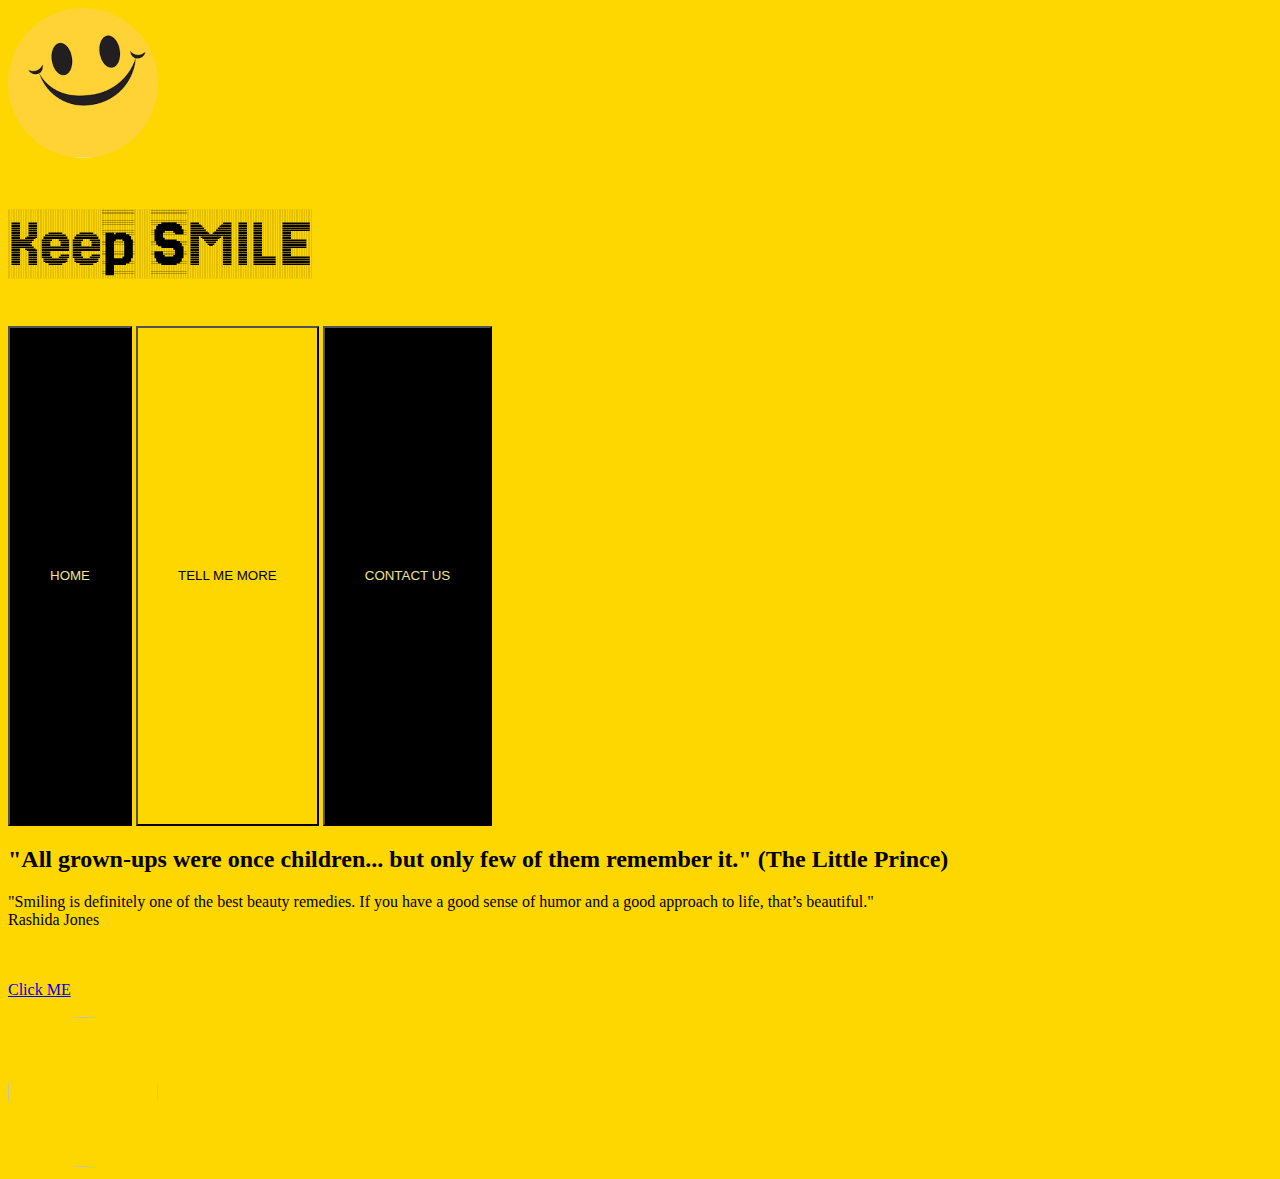
==== Index.html @ 4b7e0594 "FRONTEND" ====
<!DOCTYPE html>
<html lang="en">
<head>
    <meta charset="UTF-8">
    <meta name="viewport" content="width=device-width, initial-scale=1.0">
    <link rel="preconnect" href="https://fonts.googleapis.com">
<link rel="preconnect" href="https://fonts.gstatic.com" crossorigin>
<link href="https://fonts.googleapis.com/css2?family=Jersey+25+Charted&display=swap" rel="stylesheet">
   
    <title>Flexbox</title>

    <link rel="stylesheet" href="css/flexbox.css">

    <style> 
        h1{color:black; font-size: 70px;}
        button{color:khaki;
            background-color: black;
            padding: 40px;height:500px}
            img {border-radius: 60%;
                height: 150px;
                width:150px;}

                .jersey-25-charted-regular {
  font-family: "Jersey 25 Charted", sans-serif;
  font-weight: 400;
  font-style: normal;
}

                #myID {background-color:gold;color:black}
                </style>
</head>
<body>
    <head>

    <img src="[data-uri]" alt="">
    <h1 class="jersey-25-charted-regular">Keep SMILE</h1>
<nav>
    <div>
        <button>HOME</button>
        <button id="myID">TELL ME MORE</button>
        <button>CONTACT US</button>

    </div>
</nav>
    
    <h2>"All grown-ups were once children... but only few of them remember it." (The Little Prince)</h2>

    <p>"Smiling is definitely one of the best beauty remedies. If you have a good sense of humor and a good approach to life, that’s beautiful."<br>Rashida Jones</p>
<br>
<br>

<a href="https://encrypted-tbn0.gstatic.com/images?q=tbn:ANd9GcQz5NjPuNbZZFol5FkuC8uNOu1vXgVAA5zEiPCmvo__IeNhEBULbQOT5mt7AGgy9tHYRL8&usqp=CAU/" target="_blank">Click ME</a>
<br>
<br>

<img src="https://encrypted-tbn0.gstatic.com/images?q=tbn:ANd9GcQtds5d7wsH2ra4Vl7PWaJ4o-uQ5bMaJPO7-TfQaxPJRQ&s" />

</head>
</body>
</html>
---- css/flexbox.css ----
body{background-color:gold;}

nav{
    display:flex;
    justify-content: space-between;
}
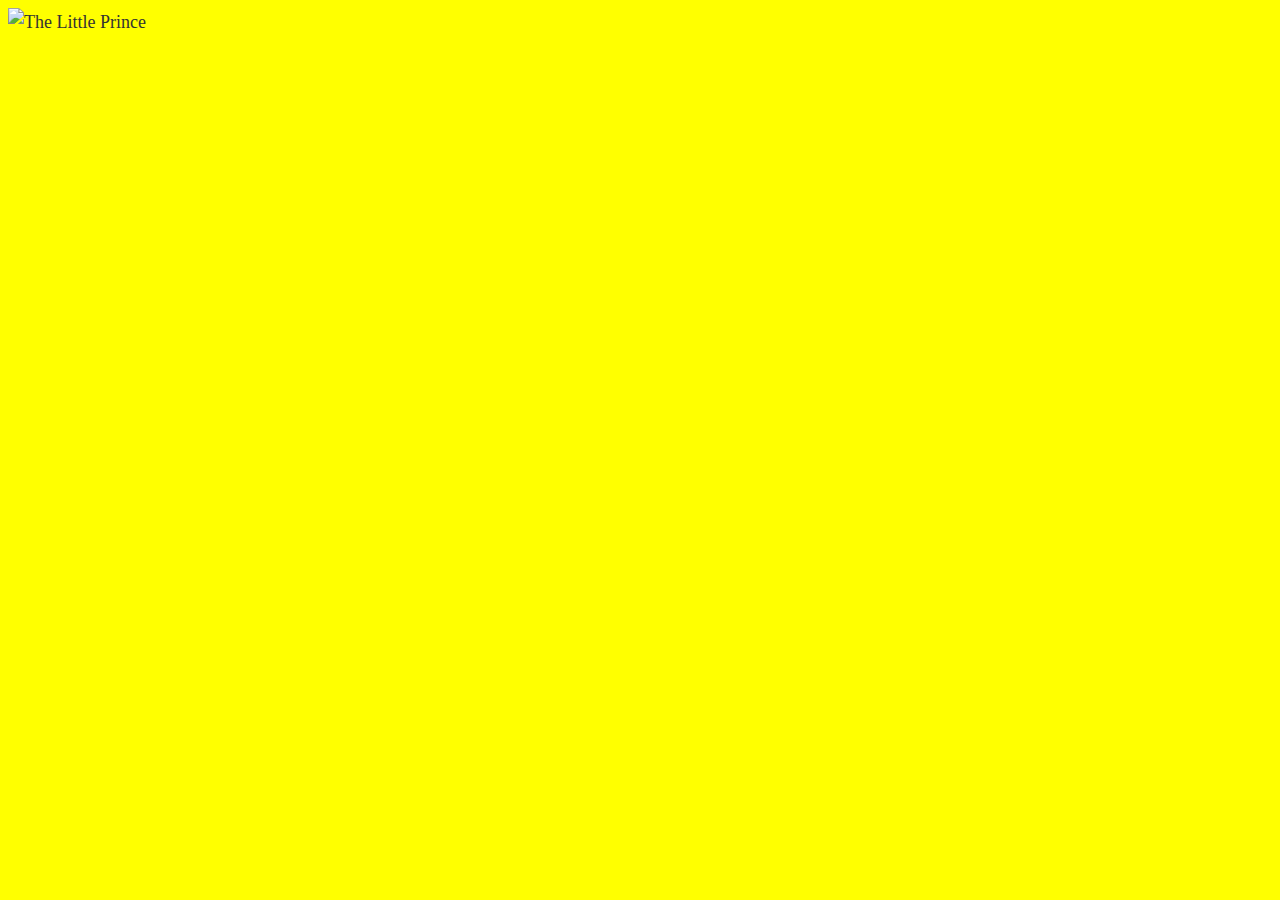
==== commit f65b6944: "changed" ====
--- a/Index.html
+++ b/Index.html
@@ -1,60 +1,97 @@
 <!DOCTYPE html>
-<html lang="en">
+<html>
 <head>
-    <meta charset="UTF-8">
-    <meta name="viewport" content="width=device-width, initial-scale=1.0">
-    <link rel="preconnect" href="https://fonts.googleapis.com">
-<link rel="preconnect" href="https://fonts.gstatic.com" crossorigin>
-<link href="https://fonts.googleapis.com/css2?family=Jersey+25+Charted&display=swap" rel="stylesheet">
-   
-    <title>Flexbox</title>
-
-    <link rel="stylesheet" href="css/flexbox.css">
-
-    <style> 
-        h1{color:black; font-size: 70px;}
-        button{color:khaki;
-            background-color: black;
-            padding: 40px;height:500px}
-            img {border-radius: 60%;
-                height: 150px;
-                width:150px;}
-
-                .jersey-25-charted-regular {
-  font-family: "Jersey 25 Charted", sans-serif;
-  font-weight: 400;
-  font-style: normal;
-}
-
-                #myID {background-color:gold;color:black}
-                </style>
+  <title>The Little Prince Quotes</title>
+  <style> body { background-color: yellow; } </style> 
+  <script crossorigin src="https://unpkg.com/react@17/umd/react.development.js"></script>
+  <script crossorigin src="https://unpkg.com/react-dom@17/umd/react-dom.development.js"></script>
+  <script src="https://unpkg.com/@babel/standalone/babel.min.js"></script>
 </head>
 <body>
-    <head>
+    <img src="https://i.guim.co.uk/img/static/sys-images/Guardian/Pix/pictures/2015/4/30/1430408427823/Le-Petit-Prince-007.jpg?width=620&dpr=2&s=none" alt="The Little Prince" /> 
+  <div id="root"></div>
+  <style>
+    body {
+      background-color: yellow;
+      font-family: "Cinzel", serif;
+      font-size: 18px;
+      line-height: 1.6;
+      color: #333;
+    }
 
-    <img src="[data-uri]" alt="">
-    <h1 class="jersey-25-charted-regular">Keep SMILE</h1>
-<nav>
-    <div>
-        <button>HOME</button>
-        <button id="myID">TELL ME MORE</button>
-        <button>CONTACT US</button>
+    h3 {
+      font-size: 28px;
+      font-weight: bold;
+      margin-bottom: 10px;
+      font-family: "Playfair Display", serif;
+    }
 
-    </div>
-</nav>
-    
-    <h2>"All grown-ups were once children... but only few of them remember it." (The Little Prince)</h2>
+    p {
+      font-style: italic;
+      margin-bottom: 20px;
+      font-family: "EB Garamond", serif;
+    }
 
-    <p>"Smiling is definitely one of the best beauty remedies. If you have a good sense of humor and a good approach to life, that’s beautiful."<br>Rashida Jones</p>
-<br>
-<br>
+    button {
+      font-size: 16px;
+      padding: 10px 20px;
+      background-color: #333;
+      color: #fff;
+      border: none;
+      border-radius: 5px;
+      cursor: pointer;
+      font-family: "Montserrat", sans-serif;
+    }
 
-<a href="https://encrypted-tbn0.gstatic.com/images?q=tbn:ANd9GcQz5NjPuNbZZFol5FkuC8uNOu1vXgVAA5zEiPCmvo__IeNhEBULbQOT5mt7AGgy9tHYRL8&usqp=CAU/" target="_blank">Click ME</a>
-<br>
-<br>
+    button:hover {
+      background-color: #555;
+    }
+  </style>
+  <script type="text/babel">
+    const itemList = [
+      { id: 1, title: '1', description: 'You become responsible, forever, for what you have tamed.' },
+      { id: 2, title: '2', description: 'But the conceited man did not hear him. Conceited people never hear anything but praise.' },
+      { id: 3, title: '3', description: 'Well, I must endure the presence of a few caterpillars if I wish to become acquainted with the butterflies.' },
+      { id: 4, title: '4', description: 'Where are the people?” resumed the little prince at last. “It’s a little lonely in the desert…” “It is lonely when you’re among people, too,” said the snake.' },
+      { id: 5, title: '5', description: 'A rock pile ceases to be a rock pile the moment a single man contemplates it, bearing within him the image of a cathedral.' },
+      { id: 6, title: '6', description: 'When someone blushes, doesn’t that mean ‘yes’?' },
+      { id: 7, title: '7', description: 'I have lived a great deal among grown-ups. I have seen them intimately, close at hand. And that hasn’t much improved my opinion of them.' },
+      { id: 8, title: '8', description: 'Only the children know what they are looking for.' },
+      { id: 9, title: '9', description: 'But the eyes are blind. One must look with the heart.' },
+      { id: 10, title: '10', description: 'All men have stars, but they are not the same things for different people. For some, who are travelers, the stars are guides. For others they are no more than little lights in the sky. For others, who are scholars, they are problems... But all these stars are silent. You-You alone will have stars as no one else has them.' },
+      { id: 11, title: '11', description: 'And now here is my secret, a very simple secret: It is only with the heart that one can see rightly; what is essential is invisible to the eye.' },
+      { id: 12, title: '12', description: 'It is much more difficult to judge oneself than to judge others. If you succeed in judging yourself rightly, then you are indeed a man of true wisdom.' },
+      { id: 13, title: '13', description: 'All grown-ups were once children... but only few of them remember it.' },
+      { id: 14, title: '14', description: 'It is the time you have wasted for your rose that makes your rose so important.' },
+      { id: 15, title: '15', description: 'I am who I am and I have the need to be.' }
+    ];
 
-<img src="https://encrypted-tbn0.gstatic.com/images?q=tbn:ANd9GcQtds5d7wsH2ra4Vl7PWaJ4o-uQ5bMaJPO7-TfQaxPJRQ&s" />
+    const ItemList = () => {
+      const [displayedItems, setDisplayedItems] = React.useState(itemList.slice(0, 5));
+      const [currentIndex, setCurrentIndex] = React.useState(5);
 
-</head>
+      const handleShowMoreClick = () => {
+        setDisplayedItems([...displayedItems, ...itemList.slice(currentIndex, currentIndex + 5)]);
+        setCurrentIndex(currentIndex + 5);
+      };
+
+      return (
+        <div>
+          {displayedItems.map((item) => (
+            <div key={item.id}>
+              <h3>{item.title}</h3>
+              <p>{item.description}</p>
+            </div>
+          ))}
+          {currentIndex < itemList.length && (
+            <button onClick={handleShowMoreClick}>Show More</button>
+          )}
+        </div>
+      );
+      
+    };
+
+    ReactDOM.render(<ItemList />, document.getElementById('root'));
+  </script>
 </body>
 </html>